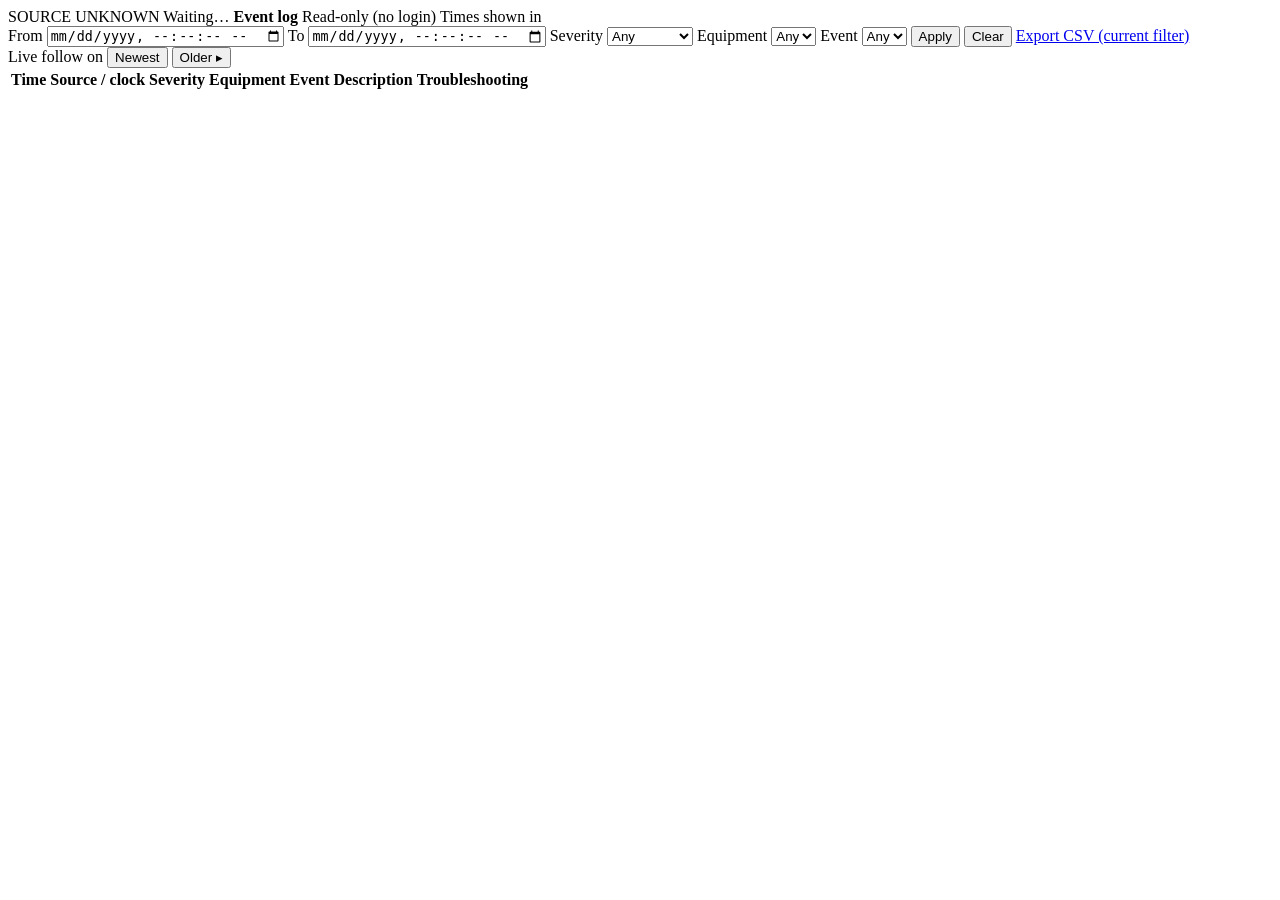
==== gui/static/log.html @ b923531f "complete rework" ====
<!DOCTYPE html>
<html lang="en">
<head>
<meta charset="utf-8">
<meta name="viewport" content="width=device-width, initial-scale=1">
<title>mwt-biogas · Event log (read-only)</title>
<link rel="stylesheet" href="/static/style.css">
</head>
<body class="log-page">
<header class="top">
  <span id="source" class="badge badge-unknown">SOURCE UNKNOWN</span>
  <span id="conn" class="conn conn-waiting">Waiting…</span>
  <b>Event log</b>
  <span class="chip role">Read-only (no login)</span>
  <span class="muted">Times shown in <span id="tz"></span></span>
</header>
<form id="filters" class="filters">
  <label>From <input type="datetime-local" id="f-since" step="1"></label>
  <label>To <input type="datetime-local" id="f-until" step="1"></label>
  <label>Severity <select id="f-severity"><option value="">Any</option><option>CRITICAL</option><option>WARNING</option></select></label>
  <label>Equipment <select id="f-equipment"><option value="">Any</option></select></label>
  <label>Event <select id="f-kind"><option value="">Any</option></select></label>
  <button type="submit">Apply</button>
  <button type="button" id="f-clear" class="secondary">Clear</button>
  <a id="export" class="button secondary" href="/api/export.csv">Export CSV (current filter)</a>
</form>
<div class="log-bar">
  <span id="live-state" class="chip">Live follow on</span>
  <button id="resume" class="secondary" hidden>Resume live</button>
  <button id="newest" class="secondary">Newest</button>
  <button id="older" class="secondary">Older ▸</button>
  <span id="page-info" class="muted"></span>
</div>
<div id="log-scroll" class="log-scroll">
  <table class="log">
    <thead><tr><th>Time</th><th>Source / clock</th><th>Severity</th><th>Equipment</th><th>Event</th><th>Description</th><th>Troubleshooting</th></tr></thead>
    <tbody id="log-rows"></tbody>
  </table>
</div>
<script src="/static/common.js"></script>
<script src="/static/log.js"></script>
</body>
</html>
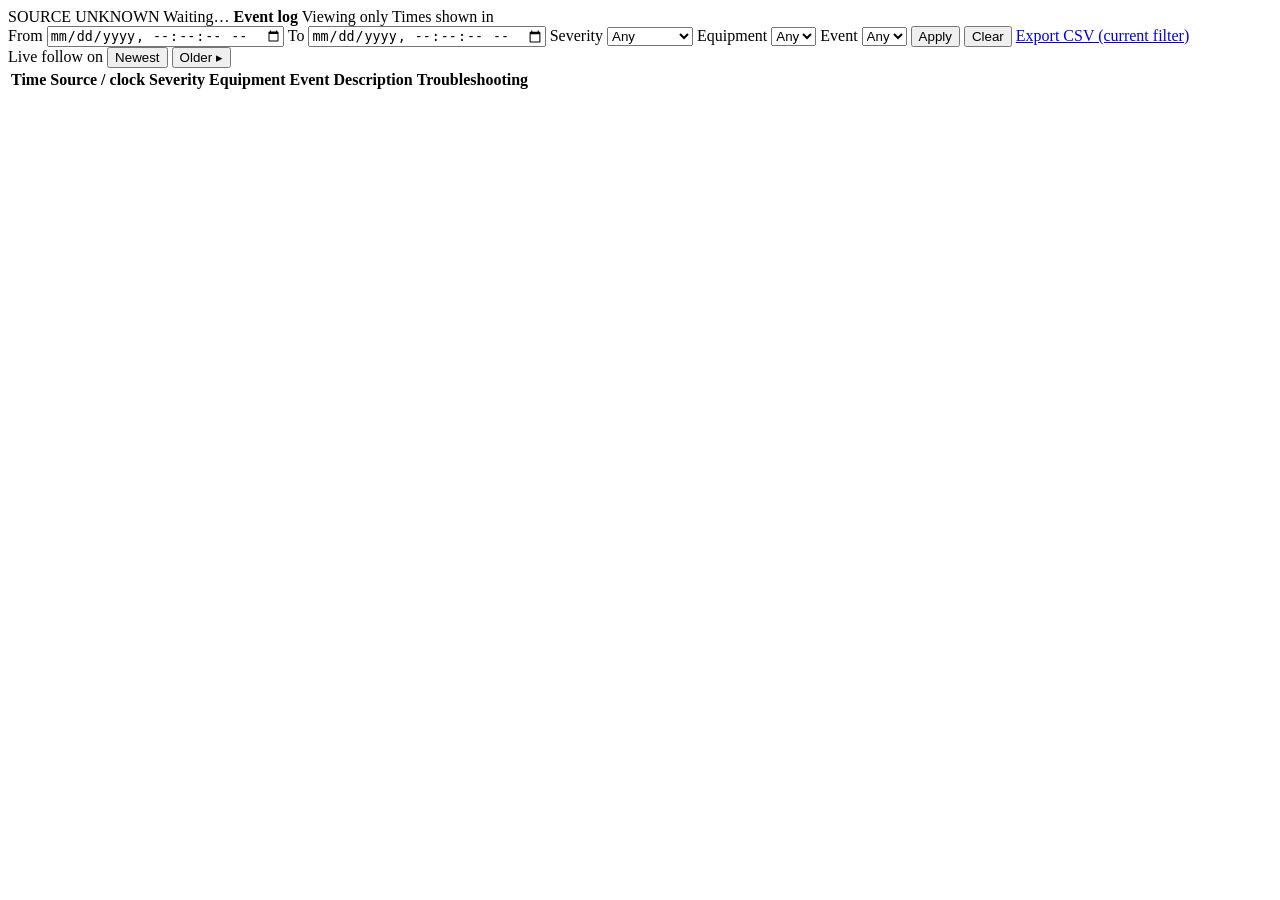
==== commit 22dbe180: "Update commissioning GUI and add flow calibration tools" ====
--- a/gui/static/log.html
+++ b/gui/static/log.html
@@ -11,7 +11,7 @@
   <span id="source" class="badge badge-unknown">SOURCE UNKNOWN</span>
   <span id="conn" class="conn conn-waiting">Waiting…</span>
   <b>Event log</b>
-  <span class="chip role">Read-only (no login)</span>
+  <span class="chip role">Viewing only</span>
   <span class="muted">Times shown in <span id="tz"></span></span>
 </header>
 <form id="filters" class="filters">
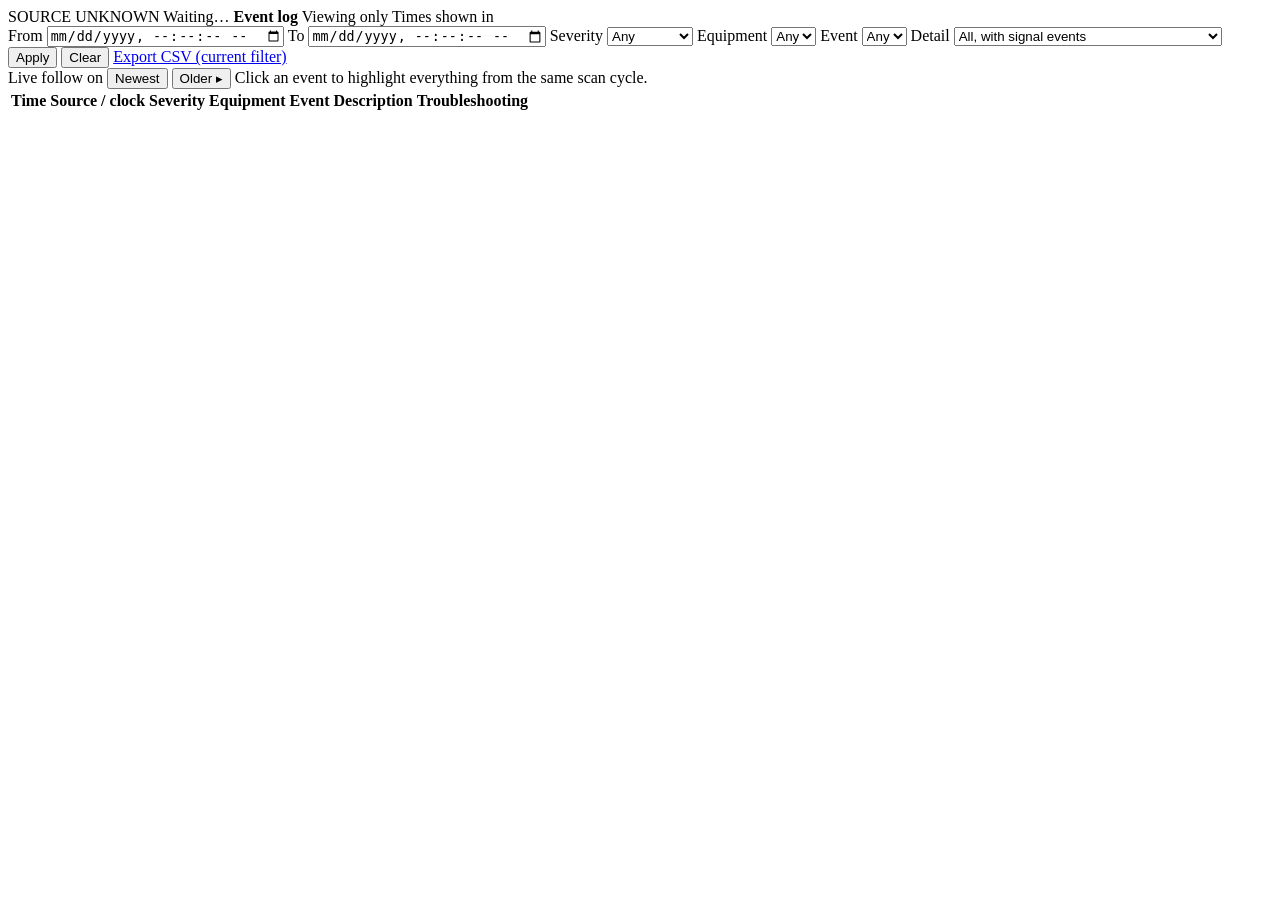
==== commit 89b1bd8f: "Add solar system into control and GUI" ====
--- a/gui/static/log.html
+++ b/gui/static/log.html
@@ -20,6 +20,10 @@
   <label>Severity <select id="f-severity"><option value="">Any</option><option>CRITICAL</option><option>WARNING</option></select></label>
   <label>Equipment <select id="f-equipment"><option value="">Any</option></select></label>
   <label>Event <select id="f-kind"><option value="">Any</option></select></label>
+  <label>Detail <select id="f-detail">
+    <option value="all">All, with signal events</option>
+    <option value="operator">Operator (no level, flow or validity events)</option>
+  </select></label>
   <button type="submit">Apply</button>
   <button type="button" id="f-clear" class="secondary">Clear</button>
   <a id="export" class="button secondary" href="/api/export.csv">Export CSV (current filter)</a>
@@ -30,6 +34,7 @@
   <button id="newest" class="secondary">Newest</button>
   <button id="older" class="secondary">Older ▸</button>
   <span id="page-info" class="muted"></span>
+  <span id="related-info" class="muted">Click an event to highlight everything from the same scan cycle.</span>
 </div>
 <div id="log-scroll" class="log-scroll">
   <table class="log">
